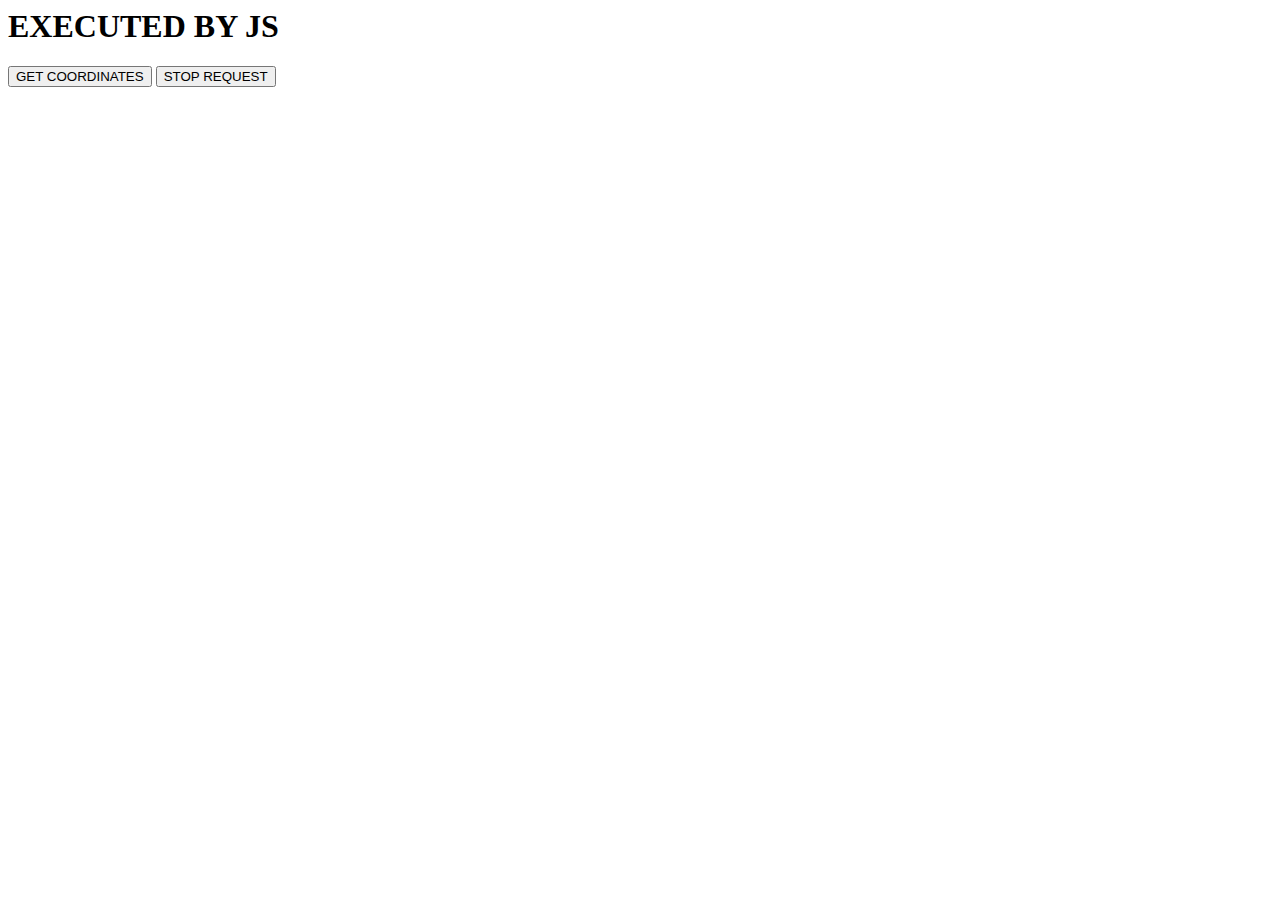
==== GASnake/templates/GASnake/index.html @ a4867f8f "Almost ready" ====
<html>
    <head></head>

    <body>
        <div>
            <h1>EXECUTED BY JS</h1>
        </div>
        <button class="start">GET COORDINATES</button>
        <button class="stop">STOP REQUEST</button>
        <p class="text"></p>
 
        <script>
            window.addEventListener('load', () => {
                const COORDS_PATH = '/coordinates_snake.json';
                /**
                 * @QUERY_SELECTOR @see https://developer.mozilla.org/ru/docs/Web/API/Document/querySelector
                 */
                const paragraph = document.querySelector('.text');
                const start = document.querySelector('.start');
                const stop =  document.querySelector('.stop');
                
                let timerId;

                const writeToParagraph = text => paragraph.innerHTML = text;

                /**
                 * @FETCH_API @see https://developer.mozilla.org/en-US/docs/Web/API/Fetch_API
                 */
                const refreshData = () => fetch(COORDS_PATH)
                    .then(response => response.json())
                    .then(jsonData => {
                        const responseStr = JSON.stringify(jsonData);
                        writeToParagraph(responseStr);
                    })
                    .catch(error => {
                        writeToParagraph(error);
                        console.error(error);
                    });


                start.addEventListener('click', () => {
                    /**
                     * @INTERVALS @see https://developer.mozilla.org/ru/docs/Web/API/WindowOrWorkerGlobalScope/setInterval
                     */
                    if(timerId) clearInterval(timerId);

                    timerId = setInterval(refreshData, 2000);
                });

                stop.addEventListener('click', () => {
                    if(timerId) clearInterval(timerId);
                })
            });
        </script>
    </body>
</html>
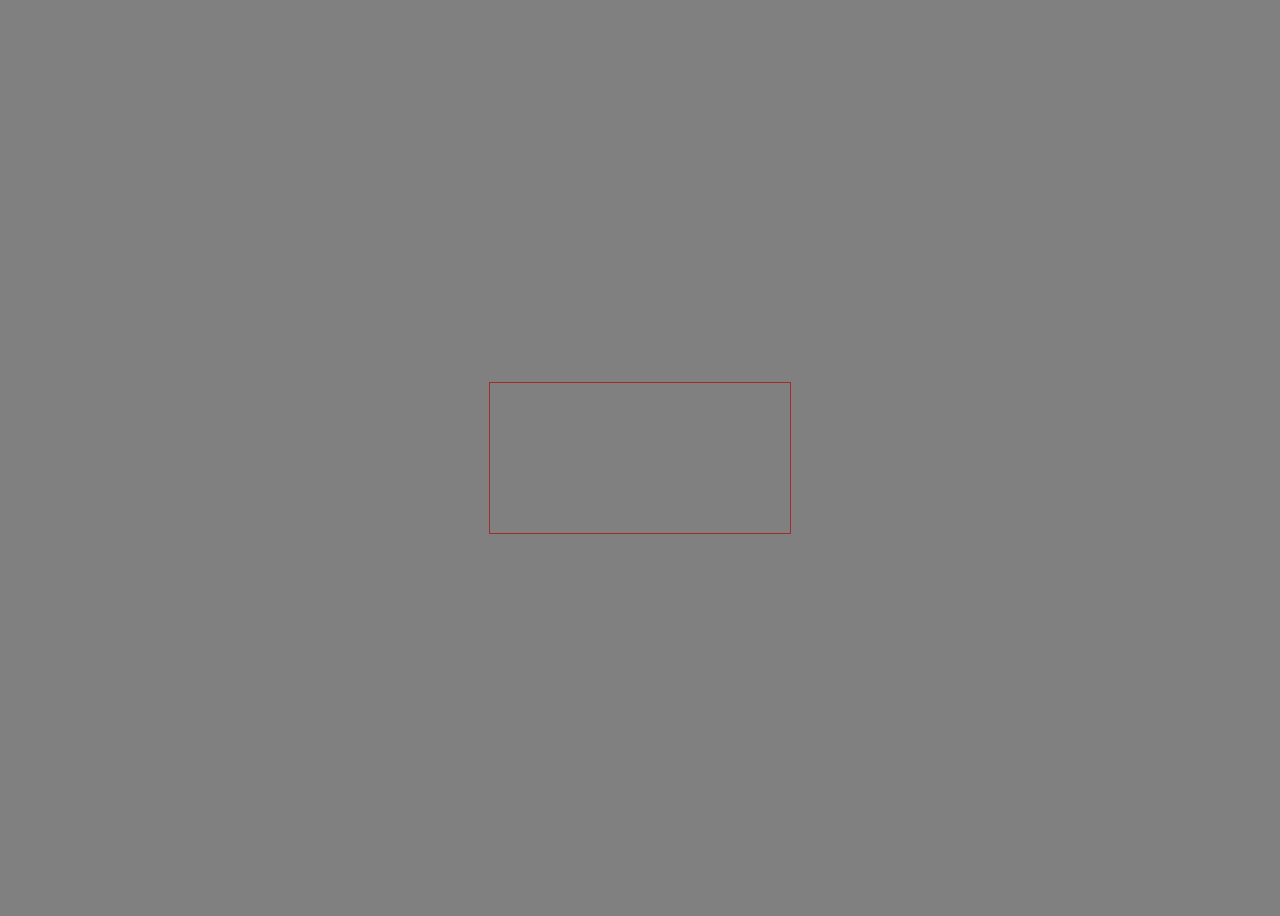
==== commit 17d42aab: "new snake visualization" ====
--- a/GASnake/templates/GASnake/index.html
+++ b/GASnake/templates/GASnake/index.html
@@ -1,56 +1,19 @@
-<html>
-    <head></head>
-
-    <body>
-        <div>
-            <h1>EXECUTED BY JS</h1>
-        </div>
-        <button class="start">GET COORDINATES</button>
-        <button class="stop">STOP REQUEST</button>
-        <p class="text"></p>
- 
-        <script>
-            window.addEventListener('load', () => {
-                const COORDS_PATH = '/coordinates_snake.json';
-                /**
-                 * @QUERY_SELECTOR @see https://developer.mozilla.org/ru/docs/Web/API/Document/querySelector
-                 */
-                const paragraph = document.querySelector('.text');
-                const start = document.querySelector('.start');
-                const stop =  document.querySelector('.stop');
-                
-                let timerId;
-
-                const writeToParagraph = text => paragraph.innerHTML = text;
-
-                /**
-                 * @FETCH_API @see https://developer.mozilla.org/en-US/docs/Web/API/Fetch_API
-                 */
-                const refreshData = () => fetch(COORDS_PATH)
-                    .then(response => response.json())
-                    .then(jsonData => {
-                        const responseStr = JSON.stringify(jsonData);
-                        writeToParagraph(responseStr);
-                    })
-                    .catch(error => {
-                        writeToParagraph(error);
-                        console.error(error);
-                    });
-
-
-                start.addEventListener('click', () => {
-                    /**
-                     * @INTERVALS @see https://developer.mozilla.org/ru/docs/Web/API/WindowOrWorkerGlobalScope/setInterval
-                     */
-                    if(timerId) clearInterval(timerId);
-
-                    timerId = setInterval(refreshData, 2000);
-                });
-
-                stop.addEventListener('click', () => {
-                    if(timerId) clearInterval(timerId);
-                })
-            });
-        </script>
-    </body>
-</html>
+<!DOCTYPE html>
+<html lang="en">
+<head>
+    <meta charset="UTF-8">
+    <meta name="viewport" content="width=device-width, initial-scale=1.0">
+    <meta http-equiv="X-UA-Compatible" content="ie=edge">
+    <link rel="stylesheet" href="style.css">
+    <title>SNAKE</title>
+</head>
+<body>
+    <main class="screen-container">
+        <canvas id="screen"></canvas>
+    </main>
+    <script src="./display.js"></script>
+    <script src="./engine.js"></script>
+    <script src="./utils.js"></script>
+    <script src="./main.js"></script>
+</body>
+</html>--- a/GASnake/templates/GASnake/style.css
+++ b/GASnake/templates/GASnake/style.css
@@ -0,0 +1,23 @@
+html, body {
+    box-sizing: border-box;
+}
+
+* {
+    box-sizing: inherit;
+}
+
+body {
+    background-color: gray;
+}
+
+.screen-container {
+    display: flex;
+    align-items: center;
+    justify-content: center;
+
+    height: 100vh;
+}
+
+#screen {
+    border: 1px solid brown;
+}
